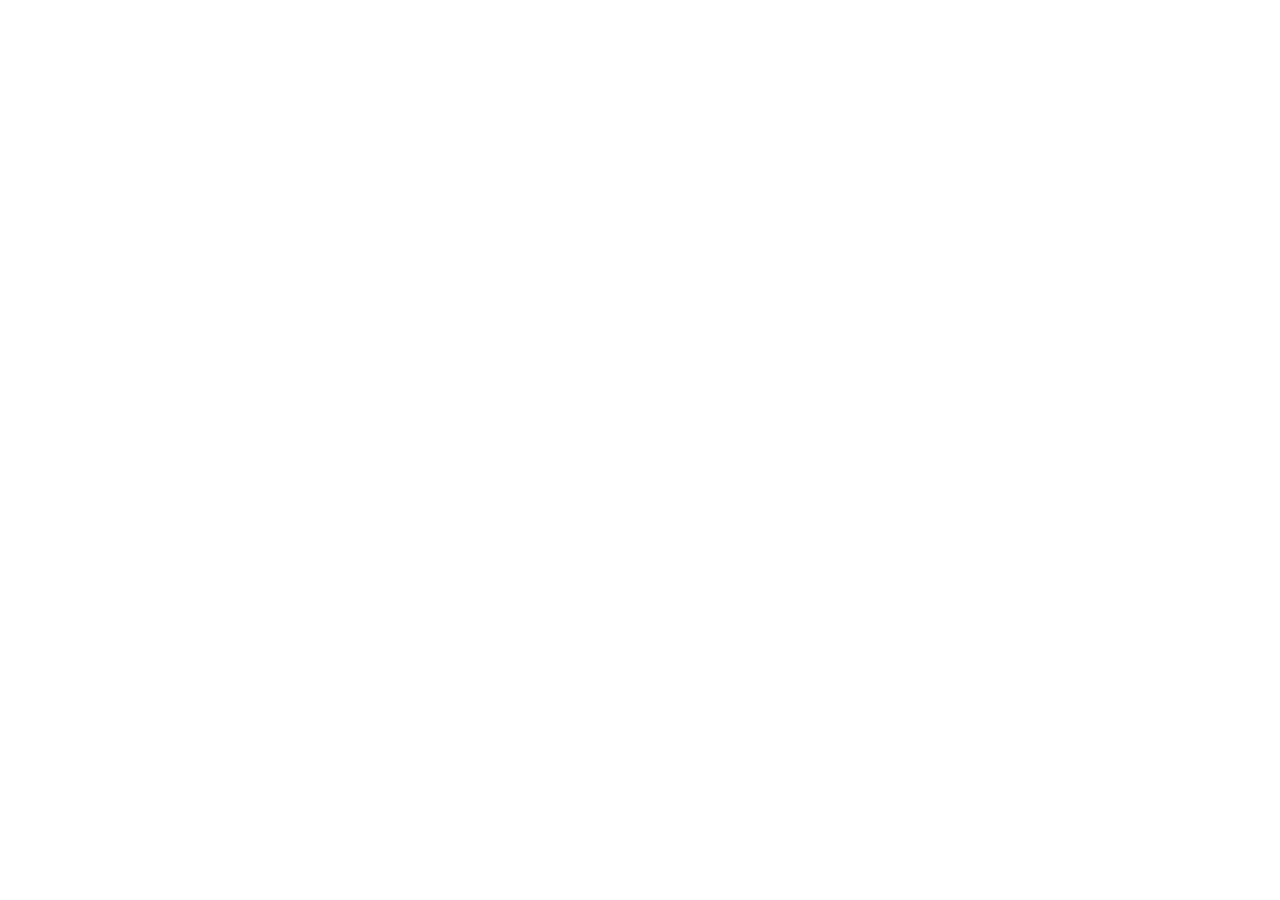
==== web/index.html @ 2e169aa7 "initial dart files, created using stagehand" ====
<!DOCTYPE html>

<html>
<head>
    <meta charset="utf-8">
    <meta http-equiv="X-UA-Compatible" content="IE=edge">
    <meta name="viewport" content="width=device-width, initial-scale=1.0">
    <meta name="scaffolded-by" content="https://github.com/google/stagehand">
    <title>screwed</title>
    <link rel="stylesheet" href="styles.css">
    <link rel="icon" href="favicon.ico">
    <script defer src="main.dart.js"></script>
</head>

<body>

  <div id="output"></div>

</body>
</html>
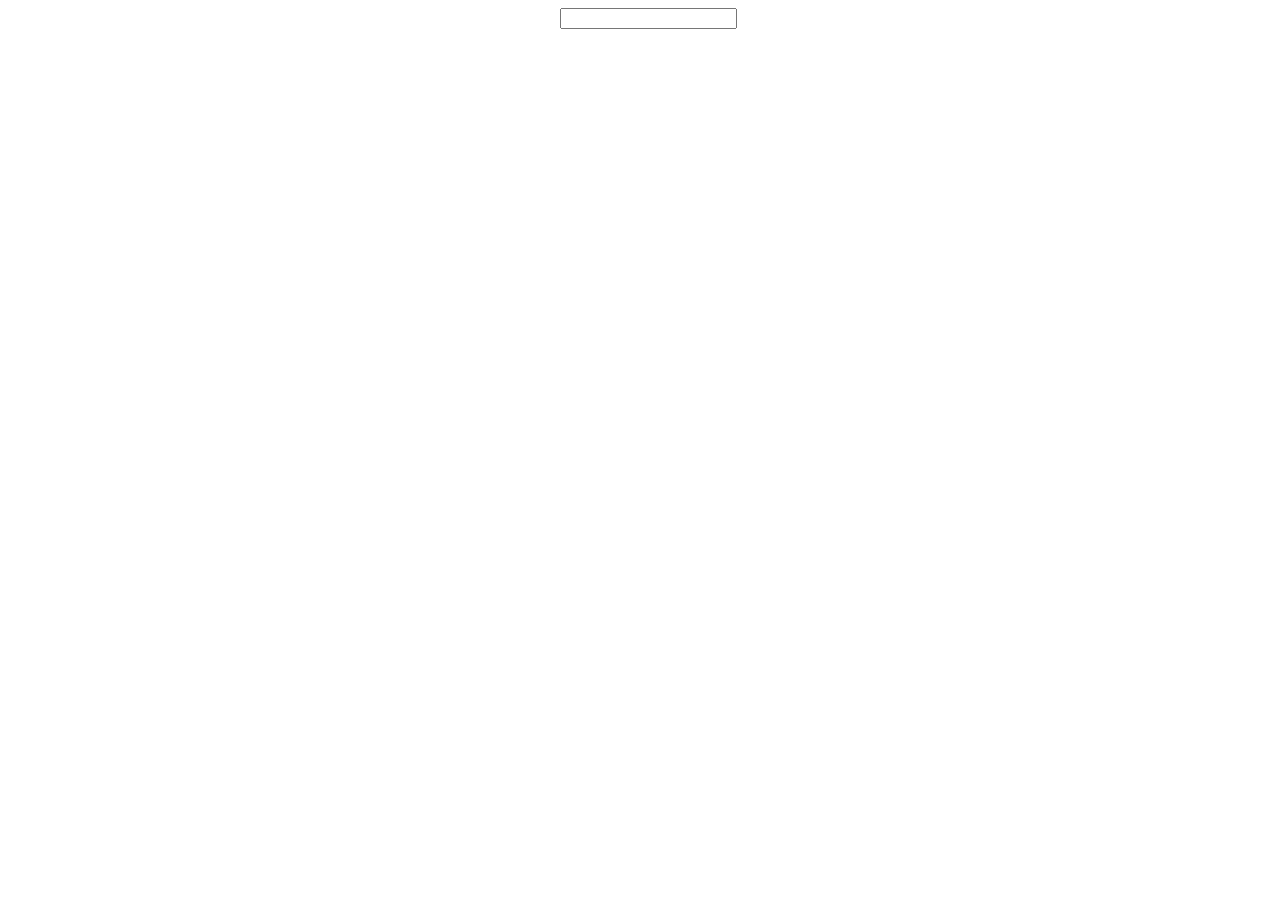
==== commit 61885f6a: "add drilled hole search" ====
--- a/web/index.html
+++ b/web/index.html
@@ -14,7 +14,14 @@
 
 <body>
 
-  <div id="output"></div>
+    <form id="main-form" action="" autocomplete="off">
+        <div class="search-entry">
+            <input type="text" id="search-box" tabindex="1"
+            spellcheck="false" autocomplete="off" />
+        </div>
+    </form>
+
+    <div id="output"></div>
 
 </body>
 </html>
--- a/web/styles.css
+++ b/web/styles.css
@@ -0,0 +1,14 @@
+
+html, body {
+  width: 100%;
+  height: 100%;
+}
+
+.search-entry {
+  text-align: center;
+}
+
+#output {
+  padding: 20px;
+  text-align: center;
+}
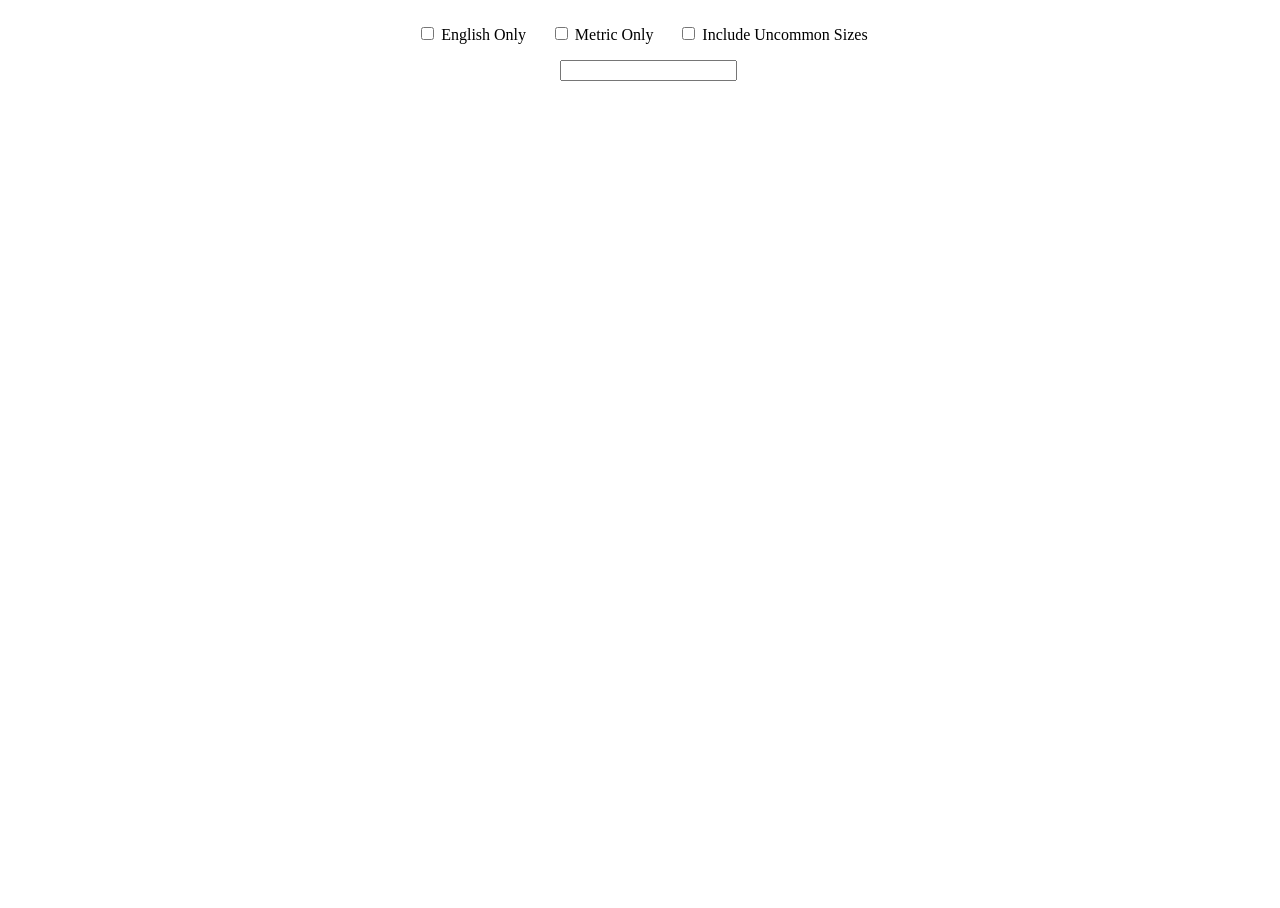
==== commit 828b7157: "add option controls" ====
--- a/web/index.html
+++ b/web/index.html
@@ -15,6 +15,20 @@
 <body>
 
     <form id="main-form" action="" autocomplete="off">
+        <div class="options">
+            <label>
+                <input type="checkbox" id="english-only">
+                English Only
+            </label>
+            <label>
+                <input type="checkbox" id="metric-only">
+                Metric Only
+            </label>
+            <label>
+                <input type="checkbox" id="add-uncommon">
+                Include Uncommon Sizes
+            </label>
+        </div>
         <div class="search-entry">
             <input type="text" id="search-box" tabindex="1"
             spellcheck="false" autocomplete="off" />
--- a/web/styles.css
+++ b/web/styles.css
@@ -2,6 +2,17 @@
 html, body {
   width: 100%;
   height: 100%;
+}
+
+.options {
+  padding: 1rem;
+  text-align: center;
+}
+
+.options label {
+  padding-left: 0.3rem;
+  padding-right: 1rem;
+  white-space: nowrap;
 }
 
 .search-entry {
@@ -9,6 +20,27 @@
 }
 
 #output {
-  padding: 20px;
+  padding: 2rem;
   text-align: center;
 }
+
+table {
+  margin-left: auto;
+  margin-right: auto;
+}
+
+td {
+  padding: 0.3rem 0.7rem;
+  text-align: right;
+}
+
+.clickable {
+  cursor: pointer;
+  color: Navy;
+}
+
+#back_link {
+  cursor: pointer;
+  color: Navy;
+  padding: 2rem;
+}
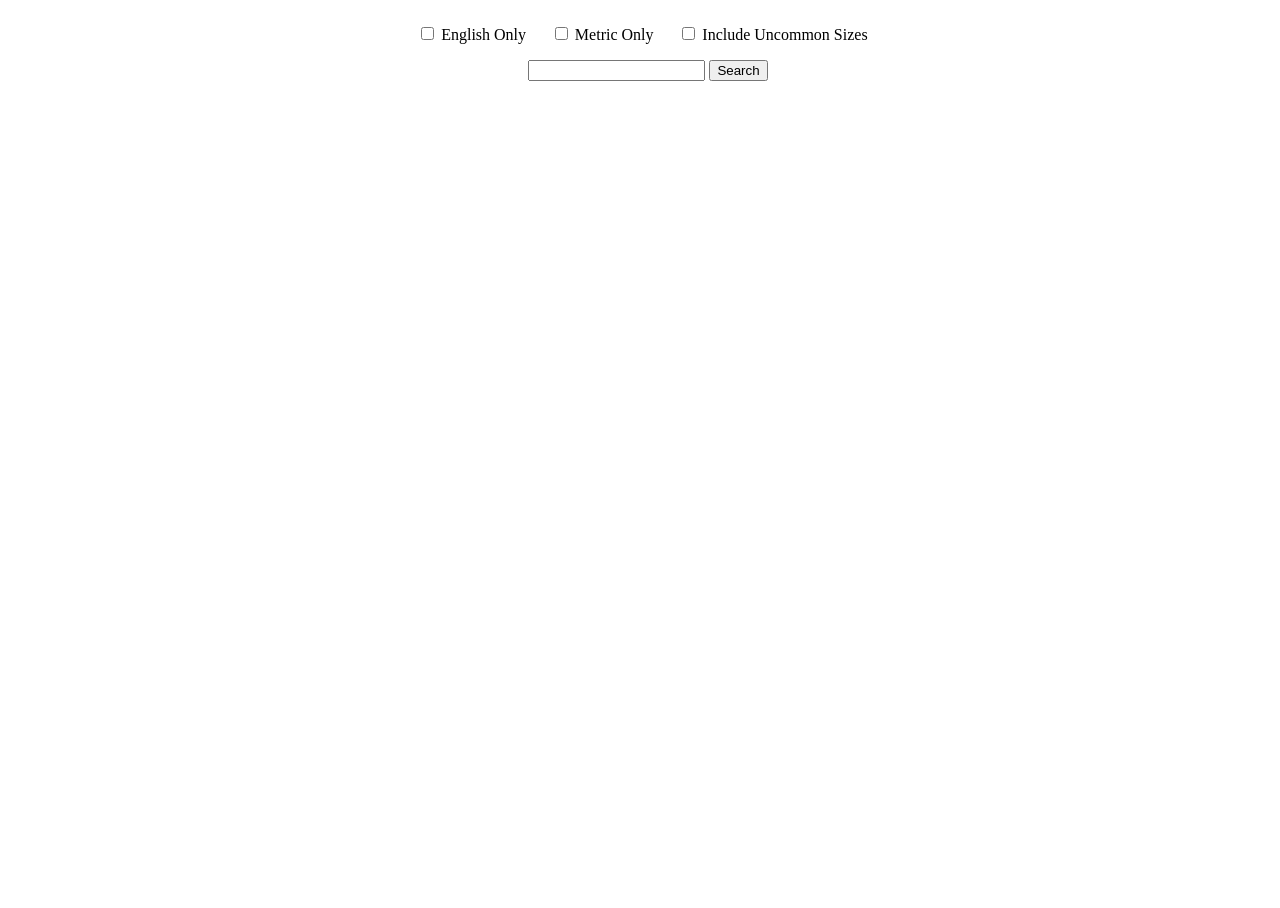
==== commit 68fbcbcf: "add search button" ====
--- a/web/index.html
+++ b/web/index.html
@@ -32,6 +32,8 @@
         <div class="search-entry">
             <input type="text" id="search-box" tabindex="1"
             spellcheck="false" autocomplete="off" />
+            <button type="button" id="search-button" tabindex="-1">Search
+            </button>
         </div>
     </form>
 
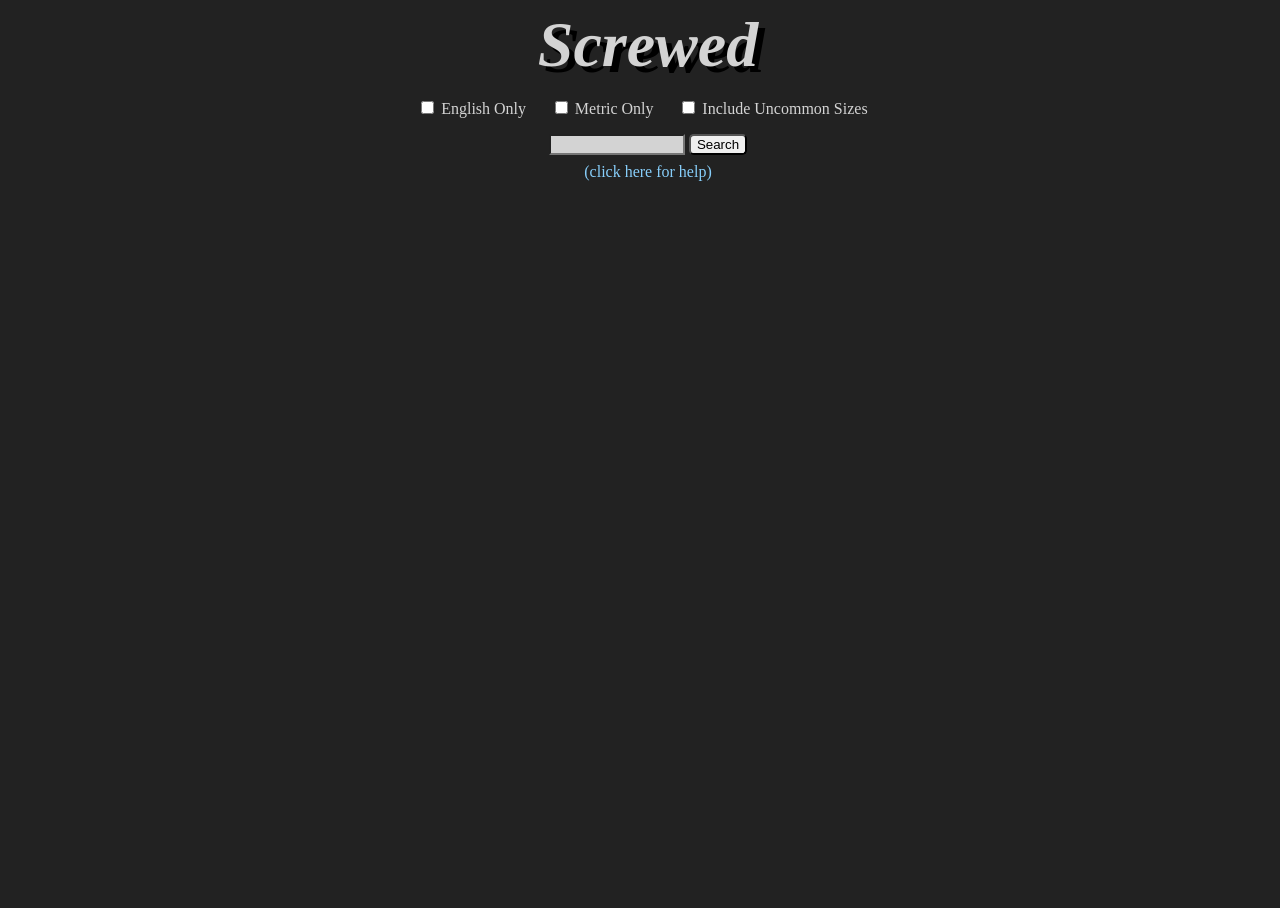
==== commit 12bda8dd: "add help text and modify css styling" ====
--- a/web/index.html
+++ b/web/index.html
@@ -5,7 +5,6 @@
     <meta charset="utf-8">
     <meta http-equiv="X-UA-Compatible" content="IE=edge">
     <meta name="viewport" content="width=device-width, initial-scale=1.0">
-    <meta name="scaffolded-by" content="https://github.com/google/stagehand">
     <title>screwed</title>
     <link rel="stylesheet" href="styles.css">
     <link rel="icon" href="favicon.ico">
@@ -14,6 +13,7 @@
 
 <body>
 
+    <p class="header">Screwed</p>
     <form id="main-form" action="" autocomplete="off">
         <div class="options">
             <label>
@@ -34,6 +34,7 @@
             spellcheck="false" autocomplete="off" />
             <button type="button" id="search-button" tabindex="-1">Search
             </button>
+            <div id="help_link">(click here for help)</div>
         </div>
     </form>
 
--- a/web/styles.css
+++ b/web/styles.css
@@ -2,6 +2,23 @@
 html, body {
   width: 100%;
   height: 100%;
+  color: LightGray;
+  background-color: #222222;
+}
+
+input {
+  background-color: LightGray;
+  font-weight: bold;
+}
+
+.header {
+  text-align: center;
+  font-size: 4em;
+  font-style: italic;
+  font-weight: bold;
+  text-shadow: 0.1em 0.1em black;
+  margin-top: 0.3rem;
+  margin-bottom: 0px;
 }
 
 .options {
@@ -19,8 +36,15 @@
   text-align: center;
 }
 
+.search-entry input {
+  width: 8rem;
+}
+
+.search-entry button {
+  border-radius: 0.3rem;
+}
+
 #output {
-  padding: 2rem;
   text-align: center;
 }
 
@@ -36,11 +60,18 @@
 
 .clickable {
   cursor: pointer;
-  color: Navy;
+  color: LightSkyBlue;
 }
 
 #back_link {
   cursor: pointer;
-  color: Navy;
+  color: LightSkyBlue;
   padding: 2rem;
 }
+
+#help_link {
+  cursor: pointer;
+  color: LightSkyBlue;
+  margin-top: 0.5rem;
+  margin-bottom: 1rem;
+}
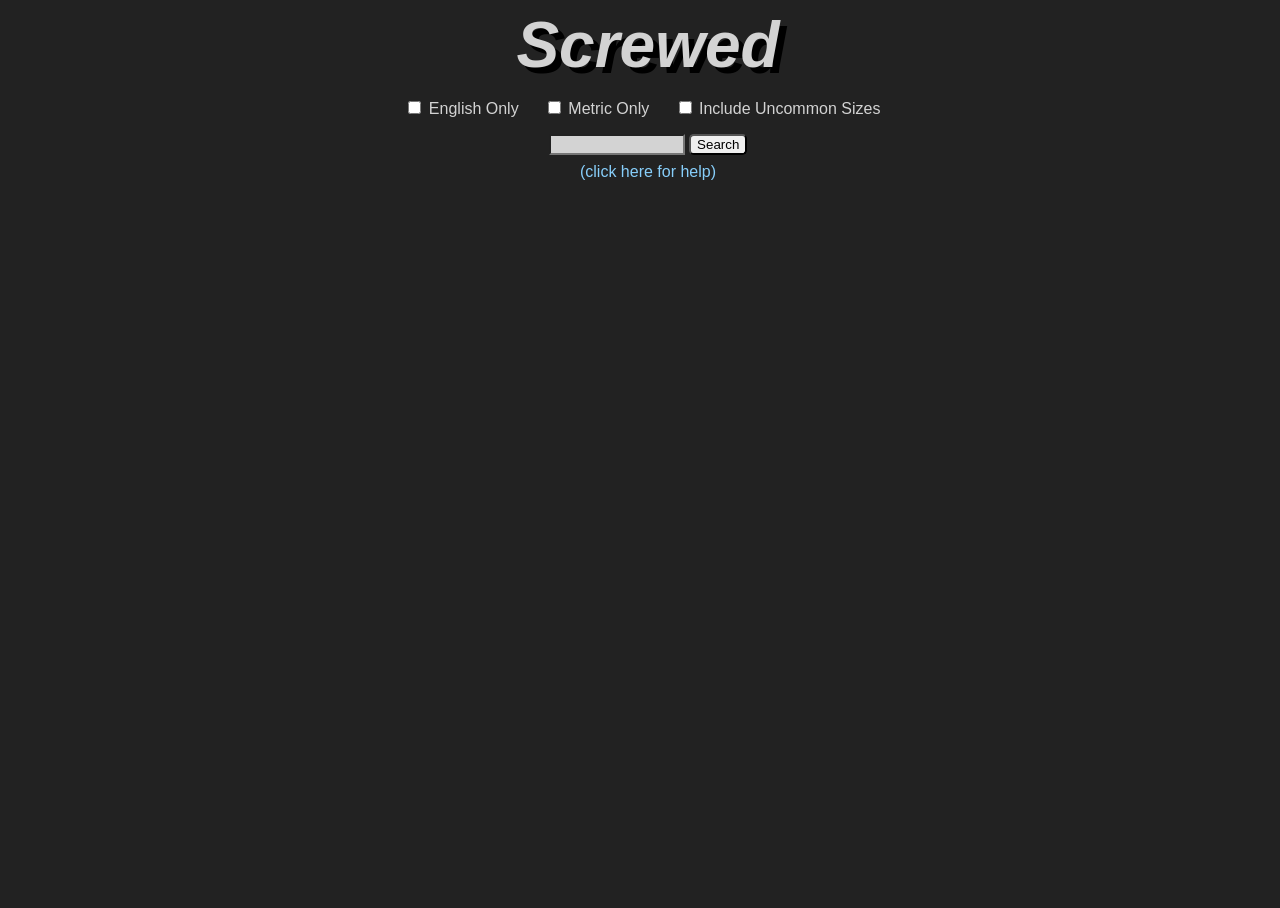
==== commit dcb95490: "add readme and more code comments" ====
--- a/web/index.html
+++ b/web/index.html
@@ -1,4 +1,13 @@
 <!DOCTYPE html>
+
+<!-- Screwed, a web app for finding drill and thread data.
+     Copyright (C) 2018, Douglas W. Bell  -->
+
+<!-- This program is free software: you can redistribute it and/or modify
+     it under the terms of the GNU Affero General Public License, either
+     version 3 of the License, or any later version.  This program is
+     distributed in the hope that it will be useful, but WITHOUT ANY WARRANTY.
+     See <http://www.gnu.org/licenses/> for details.  -->
 
 <html>
 <head>
--- a/web/styles.css
+++ b/web/styles.css
@@ -1,9 +1,18 @@
+/* Screwed, a web app for finding drill and thread data.
+ * Copyright (C) 2018, Douglas W. Bell  */
+
+/*  This program is free software: you can redistribute it and/or modify
+ *  it under the terms of the GNU Affero General Public License, either
+ *  version 3 of the License, or any later version.  This program is
+ *  distributed in the hope that it will be useful, but WITHOUT ANY WARRANTY.
+ *  See <http://www.gnu.org/licenses/> for details.  */
 
 html, body {
   width: 100%;
   height: 100%;
   color: LightGray;
   background-color: #222222;
+  font-family: Arial, Helvetica, sans-serif;
 }
 
 input {
